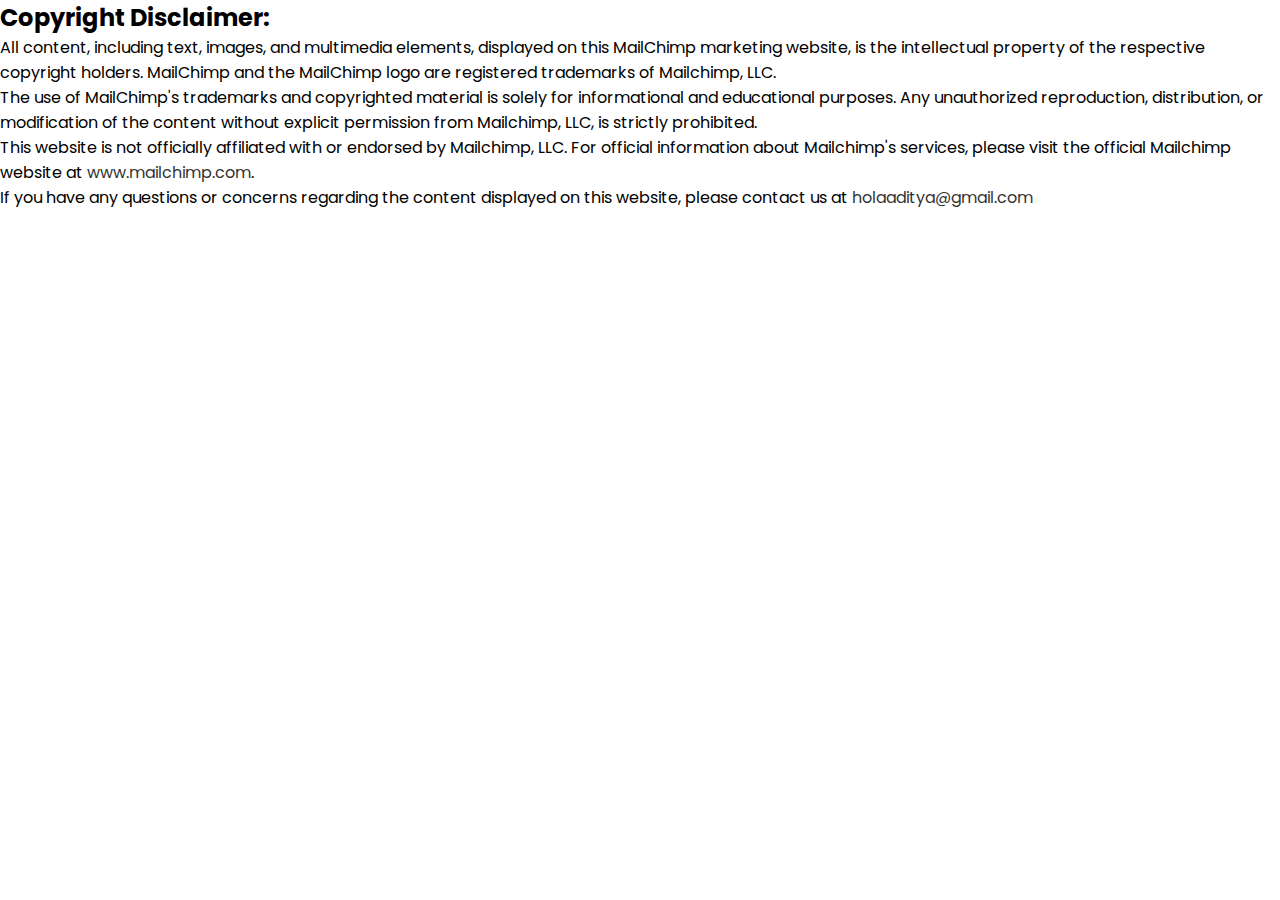
==== copyright.html @ ad2f03c0 "Merge pull request #2 from Temaroon/first-issue" ====
<!DOCTYPE html>
<html lang="en">

<head>
  <meta charset="UTF-8">
  <meta name="viewport" content="width=device-width, initial-scale=1.0">
  <title>Copyright Disclaimer</title>
  <link rel="stylesheet" href="./style.css">
  <link rel="stylesheet" href="./copy_style.css">
</head>

<body>
  <div class="wrapper">
    <h2>
      Copyright Disclaimer:
    </h2>
    <p>
      All content, including text, images, and multimedia elements, displayed on this MailChimp marketing website, is
      the
      intellectual property of the respective copyright holders. MailChimp and the MailChimp logo are registered
      trademarks of
      Mailchimp, LLC.
      </p>
      The use of MailChimp's trademarks and copyrighted material is solely for informational and educational purposes.
      Any
      unauthorized reproduction, distribution, or modification of the content without explicit permission from
      Mailchimp,
      LLC,
      is strictly prohibited.
      <p>
      This website is not officially affiliated with or endorsed by Mailchimp, LLC. For official information about
      Mailchimp's
      services, please visit the official Mailchimp website at <a class="a" href="https://mailchimp.com/?currency=INR" target="_blank">www.mailchimp.com</a>.</p>
      <p>
        If you have any questions or concerns regarding the content displayed on this website, please contact us at <a
          class="a" href="mailto:holaaditya@gmail.com">holaaditya@gmail.com</a>
      </p>
  </div>

</body>

</html>
---- style.css ----
@import url('https://fonts.googleapis.com/css2?family=Poppins:wght@400;500;600;700&display=swap');

* {
  margin: 0;
  padding: 0;
  box-sizing: border-box;
  font-family: 'Poppins', sans-serif;
}

.header {
  display: flex;
  position: fixed;
  top: 0;
  width: 100%;
  overflow: hidden;
  background-color: #f1f1f1;
  padding: 20px 5px;
  z-index: 100;
}

.toppd {
  padding-top: 70px;
}

.toppd-ach {
  padding-top: 2px;
}

.nav {
  font-family: Arial, Helvetica, sans-serif;
  font-weight: bold;
  display: flex;
  justify-content: space-around;
  background-color: #4a4a4a;
  float: right;
  border-radius: 6px;
  height: 60%;
  position: absolute;
  right: 500px;
  margin-right: 35px;
}

.nav a {
  width: 115%;
}

#search-bar {
  width: 100%;
}

.search {
  font-family: Arial, Helvetica, sans-serif;
  width: 20%;
  border-radius: 60px;
  float: right;
  padding: 10px 20px;
  margin-top: 10px;
  margin-right: 40px;
  position: absolute;
  right: 0;
  font-size: 17px;
  border: none;
  outline: none;
  flex: 1;
  transition: all 0.3s ease;
}

.search::placeholder {
  color: #9f9f9fce;
}

.search:hover {
  background-color: #a7a7a767;
}

.search:focus {
  background-color: #e0e0e0;
}

#search-bar button img {
  width: 25px;
  cursor: pointer;
}

#search-bar button {
  border: 0;
  border-radius: 50%;
  width: 45px;
  height: 45px;
  background-color: #04aa6d;
  cursor: pointer;
}

.search-icon {
  position: absolute;
  right: 35px;
  top: 27px;
  transition: all 0.3s ease;
}

.search-icon:hover {
  transform: scale(105%);
  box-shadow: 0 4px 8px rgba(0, 0, 0, 0.406);
}

.header a {
  float: left;
  color: #f2f2f2;
  text-align: center;
  padding: 14px 16px;
  text-decoration: none;
  font-size: 17px;
  border-radius: 6px;
  line-height: 25px;
  transition: all 0.3s ease;
}

.header a#logo {
  margin-left: 25px;
  font-size: 25px;
  font-weight: bold;
  color: black;
}

a#logo:hover {
  background-color: #9f9f9f84;
}

.header .logo {
  display: flex;
}

.header .logo #logo {
  max-height: 2rem;
  margin-bottom: 2rem;
}

.header .logo a>img {
  width: 75%;
  height: auto;
  overflow: hidden;
}

.nav a:hover {
  background-color: #e0e0e0ed;
  transform: scale(90%);
  color: black;
}

.nav a.active {
  width: 25%;
  background-color: #04aa6d;
  color: white;
}

.nav a.active:hover {
  transform: scale(90%);
}

.h1 h1 {
  font-size: 30px;
  margin-top: 7rem;
  text-align: center;
}

.h2 h2 {
  font-size: 25px;
  text-align: center;
  justify-content: center;
  align-items: center;
}

.achievements-container {
  display: flex;
  margin-top: 1rem;
  align-items: center;
  justify-content: center;
  text-align: center;
}

.achievement-container {
  display: flex;
  flex-direction: row;
}

.achievement {
  display: flex;
  flex-direction: column;
  height: 100%;
  justify-content: center;
  align-items: center;
  margin: 0.4rem;
  box-shadow: 0 4px 8px rgba(0, 0, 0, 0.1);
  border-radius: 10px;
  transition: all 0.3s ease;
}

.achievement:hover {
  box-shadow: 0 4px 8px rgba(0, 0, 0, 0.406);
}

.achievement>p {
  transition: all 0.3s ease;
}

.achievement>p:hover {
  transform: scale(105%);
  box-shadow: 0 4px 8px rgba(0, 0, 0, 0.406);
  cursor: default;
}

.achievements-container .achievement-container .achievement img {
  width: 25%;
  height: auto;
  object-fit: cover;
  margin-top: 10px;
  z-index: 50;
}

.achievement h3 {
  font-size: 20px;
  font-weight: bold;
  color: #333;
  margin-bottom: 5px;
  margin: 1rem;
}

.achievement p {
  margin: 2rem;
  box-shadow: 0 4px 8px rgba(0, 0, 0, 0.2);
  padding: 20px;
  border-radius: 12px;
}

.achievement img {
  display: flex;
  width: 100%;
  height: 100%;
  object-fit: contain;
}

.articles {
  margin: 0 auto;
  padding: 20px;
  text-align: center;
}

.articles-container {
  display: flex;
  background-color: #ffffff;
  border-radius: 12px;
  margin-bottom: 2rem;
  padding: 30px;
  box-shadow: 0 4px 8px rgba(0, 0, 0, 0.1);
}

.article {
  border: 1px solid rgba(0, 0, 0, 0.1);
  box-shadow: 0 4px 8px rgba(0, 0, 0, 0.1);
  border-radius: 14px;
  display: flex;
  flex-direction: column;
  justify-content: space-between;
  align-items: center;
  padding: 20px;
  margin: 0.6rem;
}

.article p {
  margin-top: 20px;
  margin-bottom: 20px;
  font-size: 16px;
  color: #333;
}

.article .button {
  background-color: #4a4a4a;
  color: white;
  border-radius: 6px;
  padding: 12px;
  font-size: 16px;
  font-family: Arial, Helvetica, sans-serif;
  font-weight: bold;
  cursor: pointer;
  border: none;
  transition: all 0.3s ease-in-out;
}

.article .button:hover {
  background-color: #04aa6d;
  transform: scale(110%);
  box-shadow: 0 4px 8px rgba(0, 0, 0, 0.406);
}

.footer {
  display: flex;
  margin-top: 1rem;
  bottom: 0;
  width: 100%;
  background-color: #f1f1f1;
  padding: 6px;
}

.f-item {
  text-align: center;
  margin-top: 10px;
  flex-grow: 2;
}

.footer-links {
  display: flex;
  flex-direction: row;
  justify-content: center;
  align-items: center;
  background-color: #f1f1f1;
}

.footer-links-wrapper {
  display: flex;
  flex-direction: row;
  width: 80%;
}

.faq {
  display: flex;
  flex-direction: column;
  padding: 2rem;
}

.faq>a {
  text-decoration: none;
  color: #333;
  transition: all 0.2s ease;
}

.faq>a:hover {
  color: #04aa6d;
  text-decoration: underline;
}

.a {
  text-decoration: none;
  color: #333;
  transition: all 0.2s ease;
}

.a:hover {
  color: #04aa6d;
  text-decoration: underline;
}

.mcp {
  margin: 1rem;
  padding: 1rem;
  width: 30%;
}

.mcp img {
  width: 60%;
  height: auto;
  object-fit: contain;
}

.mcp p {
  margin-top: 20px;
  margin-bottom: 20px;
  font-size: 16px;
  color: #333;
  text-align: left;
}

.mcp button {
  background-color: #4a4a4a;
  color: white;
  border-radius: 6px;
  padding: 10px;
  font-size: 13px;
  font-family: Arial, Helvetica, sans-serif;
  font-weight: bold;
  cursor: pointer;
  border: none;
  transition: all 0.3s ease-in-out;
}

.mcp button:hover {
  background-color: #04aa6d;
  transform: scale(105%);
  box-shadow: 0 4px 8px rgba(0, 0, 0, 0.406);
}

@media screen and (max-width: 768px) {
  .header {
    padding: 20px 0;
  }

  .nav {
    display: none;
  }
}

@media screen and (max-width: 1030px) {
  .nav {
    display: none;
  }

  .search {
    width: 50%;
  }
}
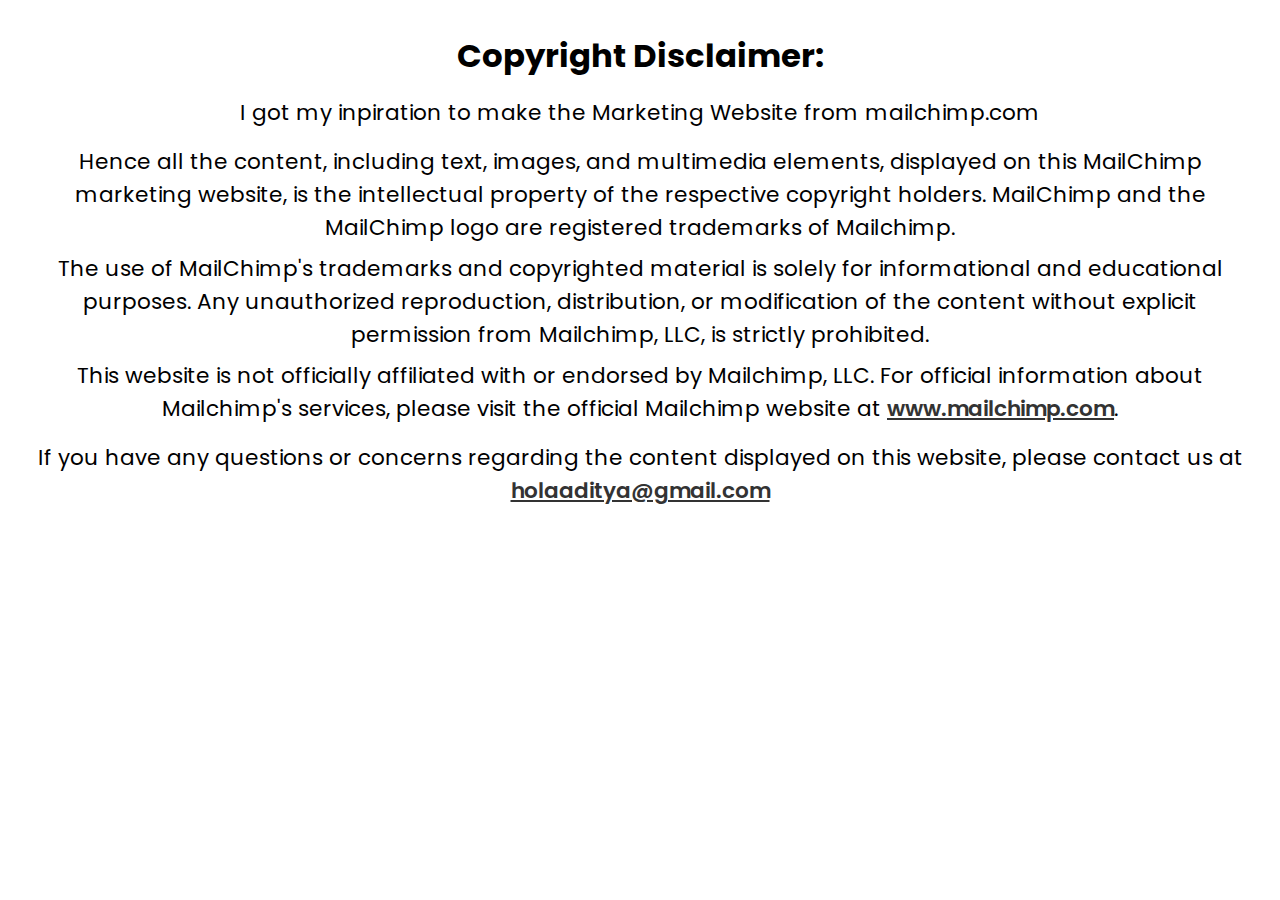
==== commit e39da0a4: "Final parts of copyright.html is done now" ====
--- a/copyright.html
+++ b/copyright.html
@@ -15,11 +15,14 @@
       Copyright Disclaimer:
     </h2>
     <p>
-      All content, including text, images, and multimedia elements, displayed on this MailChimp marketing website, is
+      I got my inpiration to make the Marketing Website from mailchimp.com
+    </p>
+    <p>
+      Hence all the content, including text, images, and multimedia elements, displayed on this MailChimp marketing website, is
       the
       intellectual property of the respective copyright holders. MailChimp and the MailChimp logo are registered
       trademarks of
-      Mailchimp, LLC.
+      Mailchimp.
       </p>
       The use of MailChimp's trademarks and copyrighted material is solely for informational and educational purposes.
       Any
--- a/copy_style.css
+++ b/copy_style.css
@@ -0,0 +1,24 @@
+* {
+  margin: 0;
+  padding: 0;
+  box-sizing: border-box;
+}
+
+.wrapper {
+  display: flex;
+  justify-content: center;
+  align-items: center;
+  text-align: center;
+  flex-direction: column;
+  padding: 1.5rem;
+  font-size: 1.35rem;
+}
+
+.wrapper h2, p {
+  margin: 0.5rem;
+}
+
+.wrapper a {
+  text-decoration: underline;
+  font-weight: 600;
+}
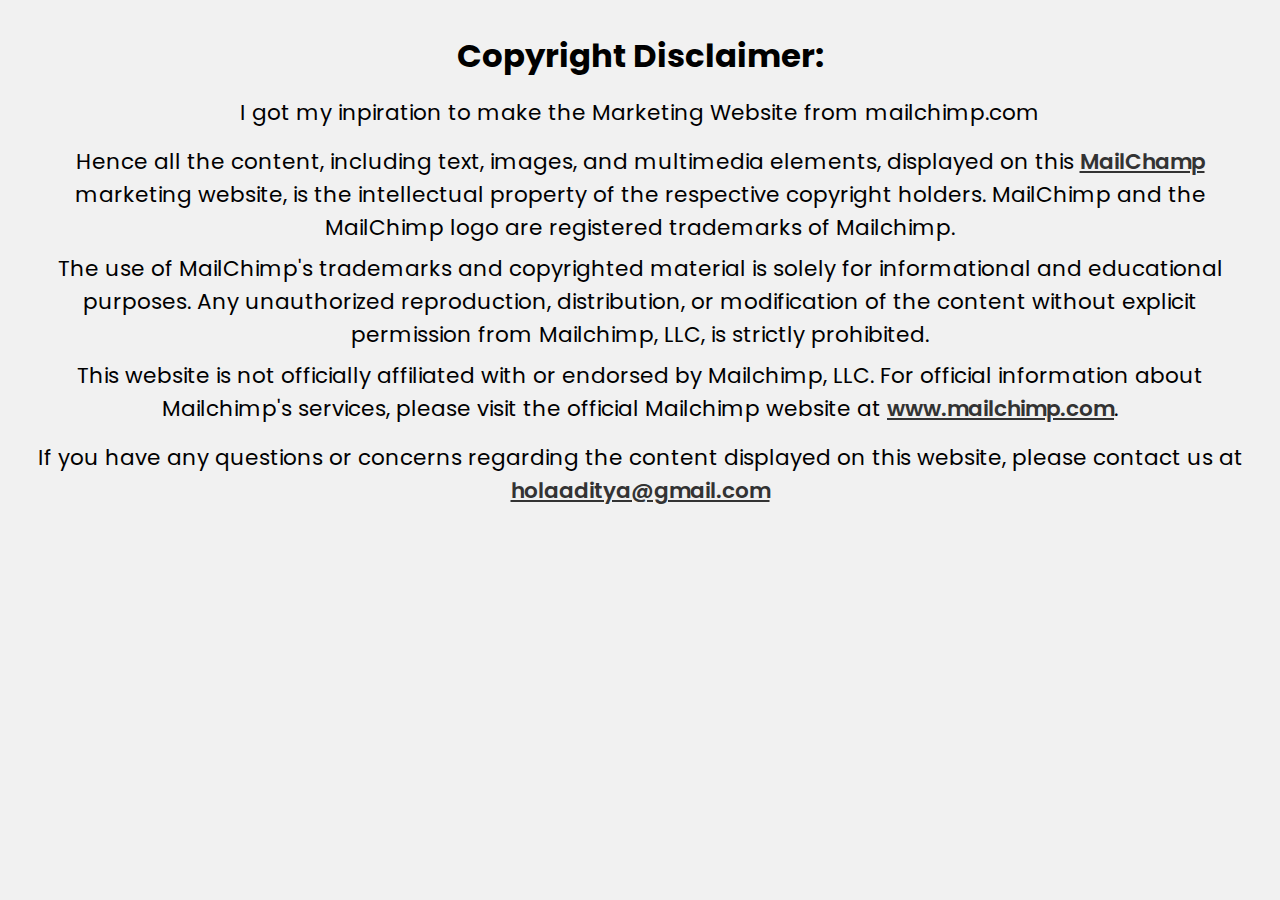
==== commit 41887112: "Add background color and fix formatting in copy_style.css, update copyright.html with Mailchimp link" ====
--- a/copyright.html
+++ b/copyright.html
@@ -18,26 +18,28 @@
       I got my inpiration to make the Marketing Website from mailchimp.com
     </p>
     <p>
-      Hence all the content, including text, images, and multimedia elements, displayed on this MailChimp marketing website, is
+      Hence all the content, including text, images, and multimedia elements, displayed on this <a class="a"
+        href="./index.html">MailChamp</a> marketing website, is
       the
       intellectual property of the respective copyright holders. MailChimp and the MailChimp logo are registered
       trademarks of
       Mailchimp.
-      </p>
-      The use of MailChimp's trademarks and copyrighted material is solely for informational and educational purposes.
-      Any
-      unauthorized reproduction, distribution, or modification of the content without explicit permission from
-      Mailchimp,
-      LLC,
-      is strictly prohibited.
-      <p>
+    </p>
+    The use of MailChimp's trademarks and copyrighted material is solely for informational and educational purposes.
+    Any
+    unauthorized reproduction, distribution, or modification of the content without explicit permission from
+    Mailchimp,
+    LLC,
+    is strictly prohibited.
+    <p>
       This website is not officially affiliated with or endorsed by Mailchimp, LLC. For official information about
       Mailchimp's
-      services, please visit the official Mailchimp website at <a class="a" href="https://mailchimp.com/?currency=INR" target="_blank">www.mailchimp.com</a>.</p>
-      <p>
-        If you have any questions or concerns regarding the content displayed on this website, please contact us at <a
-          class="a" href="mailto:holaaditya@gmail.com">holaaditya@gmail.com</a>
-      </p>
+      services, please visit the official Mailchimp website at <a class="a"
+        href="https://mailchimp.com/legal/copyright/" target="_blank">www.mailchimp.com</a>.</p>
+    <p>
+      If you have any questions or concerns regarding the content displayed on this website, please contact us at <a
+        class="a" href="mailto:holaaditya@gmail.com">holaaditya@gmail.com</a>
+    </p>
   </div>
 
 </body>
--- a/copy_style.css
+++ b/copy_style.css
@@ -2,6 +2,10 @@
   margin: 0;
   padding: 0;
   box-sizing: border-box;
+}
+
+body {
+  background-color: #f1f1f1;
 }
 
 .wrapper {
@@ -14,11 +18,12 @@
   font-size: 1.35rem;
 }
 
-.wrapper h2, p {
+.wrapper h2,
+p {
   margin: 0.5rem;
 }
 
 .wrapper a {
   text-decoration: underline;
   font-weight: 600;
-}
+}